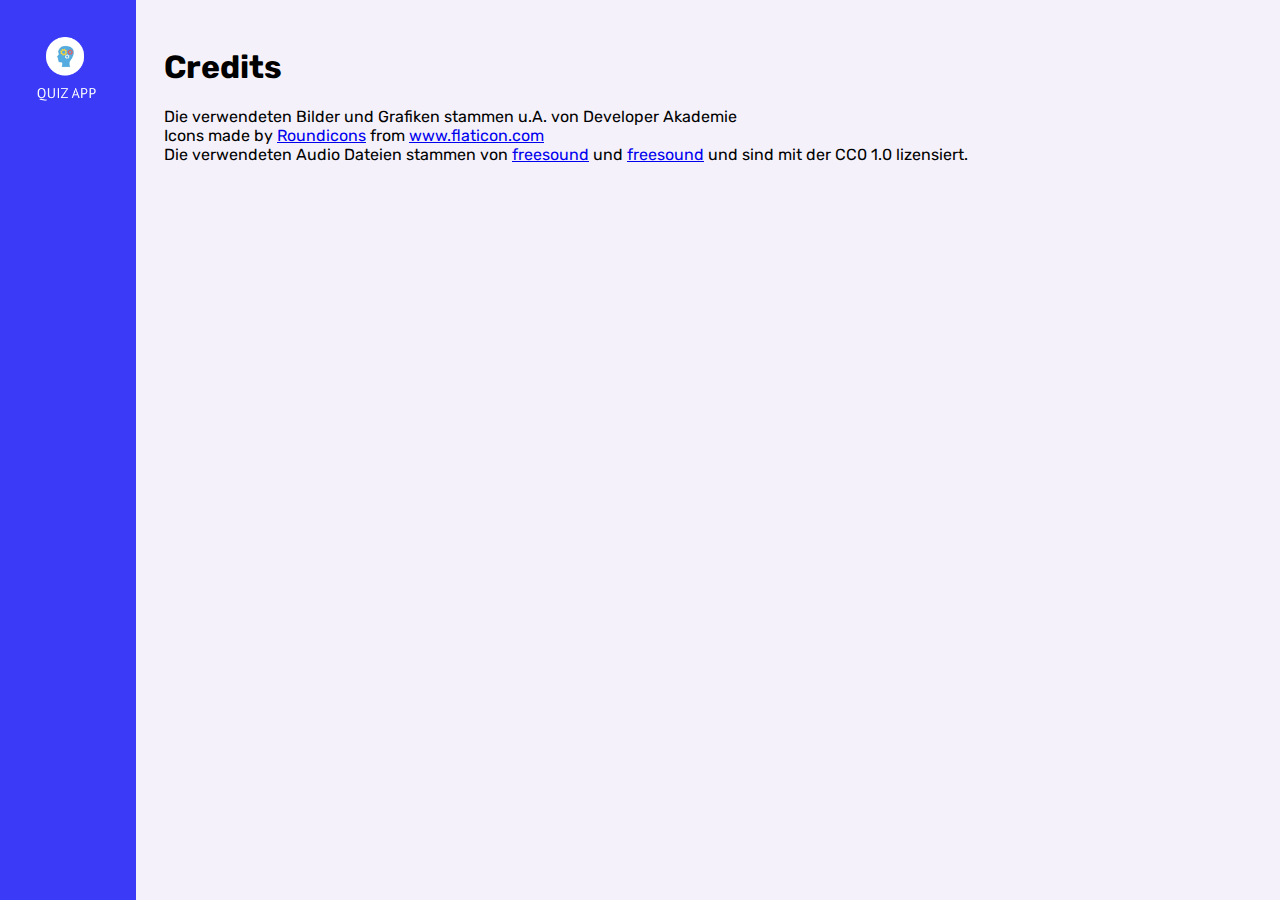
==== impressum.html @ a8f7434f "progress-bar, footer, sound-effects, score, replay button" ====
<!DOCTYPE html>
<html lang="en">

<head>
    <meta charset="UTF-8">
    <meta http-equiv="X-UA-Compatible" content="IE=edge">
    <meta name="viewport" content="width=device-width, initial-scale=1.0">
    <title>QuizApp</title>
    <link rel="stylesheet" href="style.css">
    <script src="game.js"></script>
    <link rel="preconnect" href="https://fonts.gstatic.com">
    <link href="https://fonts.googleapis.com/css2?family=PT+Sans:wght@700&family=Rubik&display=swap" rel="stylesheet">
    <link rel="preconnect" href="https://fonts.gstatic.com">
    <link href="https://fonts.googleapis.com/css2?family=Rubik:wght@500&display=swap" rel="stylesheet">

    <!-- Bootstrap file-->
    <link href="https://cdn.jsdelivr.net/npm/bootstrap@5.0.0-beta3/dist/css/bootstrap.min.css" rel="stylesheet"
        integrity="sha384-eOJMYsd53ii+scO/bJGFsiCZc+5NDVN2yr8+0RDqr0Ql0h+rP48ckxlpbzKgwra6" crossorigin="anonymous">
    <script src="https://cdn.jsdelivr.net/npm/bootstrap@5.0.0-beta3/dist/js/bootstrap.bundle.min.js"
        integrity="sha384-JEW9xMcG8R+pH31jmWH6WWP0WintQrMb4s7ZOdauHnUtxwoG2vI5DkLtS3qm9Ekf"
        crossorigin="anonymous"></script>
</head>
<body>
    <div class="sidebar">
        <div class="logo">
            <a href="index.html"><img src="img/logo 2.png"></a>
        </div>
    </div>
    <div class="credits">
        <h1>Credits</h1>
        <div>Die verwendeten Bilder und Grafiken stammen u.A. von Developer Akademie </div>
        <div>Icons made by <a href="https://www.flaticon.com/authors/roundicons" title="Roundicons">Roundicons</a> from
            <a href="https://www.flaticon.com/" title="Flaticon">www.flaticon.com</a></div>
        <div>Die verwendeten Audio Dateien stammen von <a href="https://freesound.org/s/538331/">freesound</a> und <a
                href="https://freesound.org/s/242501/">freesound</a> und sind mit der CC0 1.0 lizensiert.</div>
    </div>
</body>

</html>
---- style.css ----
body {
    background-color: #eee9f8a6 !important;
}

.container {
    min-height: 100vh;
   /* background-color: #eee9f8a6 !important;*/
    display: flex;
    justify-content: center;
    align-items: center;
}

.card {
    display: flex;
    position: relative;
    height: 500px;
    width: 800px;
    background-color:#f7f7f7 !important;
}

.sidebar {
    position: absolute;
    top: 0;
    left: 0;
    bottom: 0;
    background-color: #3a3af7;
    width: 136px;
    display: flex;
    align-items: center;
    justify-content: center;
}

.logo {
    margin: 37px;
    height: 72px;
    position: absolute;
    top: 0;
    left: 0;
    right: 0;
}

.logo img {
    object-fit: cover;
    height: 64px;
}

.menu {
    color: white;
    display: flex;
    justify-content: center;
    align-items: center;
    flex-direction: column;
    font-family: 'Rubik', sans-serif;
    font-size: 20px;
    width: 100%;
}

.menu-btn {
    color: #97b0d3;
    margin-bottom: 8px;
    width: 100%;
    text-align: center;
    cursor: pointer;
    transition: all 225ms ease-in-out;
}

.menu-btn:hover {
    border-left: 4px solid white;
    color: white;
    transition: all 225ms ease-in-out;
}

.quiz {
    margin-left: 136px;
    display: flex;
    justify-content: center;
    align-items: center;
    height: 100vh;
    position: relative;
    flex-direction: column;
}

.bg-img {
    z-index: 1;
}

.bg-img img{
    object-fit: contain;
    width: 500px;
}

.html-quiz {
    z-index: 2;
    background-color: transparent;
    position: absolute;
    top: 0;
    bottom: 0;
    left: 0;
    right: 0;
    display: flex;
    align-items: center;
    justify-content: center;
    text-align: center;
    font-family: 'PT Sans', sans-serif;
    font-size: 24px;
}

.start-btn {
    position: absolute;
    bottom: 100px;
}

.question {
    font-family: 'Rubik', sans-serif; 
}

.answer {
    background-color: white;
    width: 360px;
    height: 56px;
    margin: 16px;
    display: flex;
    align-items: center;
    font-family: 'Rubik', sans-serif;
    cursor: pointer;
}

.answer-choice {
    display: flex;
    justify-content: center;
    align-items: center;
    background-color: rgb(217 211 211);
    height: 40px;
    width: 40px;
    margin: 8px;
    margin-right: 32px;
}

.bg-right-answer-1 {
    background-color:#a8f977b5;;
}

.bg-right-answer-2 {
    background-color: #22bf11;
    color: white;
}

.bg-wrong-answer-1 {
    background-color:#f29d9d;
}

.bg-wrong-answer-2 {
    background-color: rgb(255 0 0);
    color: white;
}

.back-and-forth {
    display: flex;
    justify-content: space-between;
    width: 88%;
}

.circle {
    background-color: lavender;
    height: 56px;
    width: 56px;
    display: flex;
    justify-content: center;
    align-items: center;
    border: none;
}

.circle img {
    object-fit: cover;
    height: 20px;
}

.finish-circle {
    background-color: rgb(253 191 139 / 56%); 
    height: 448px;
    width: 448px;
    display: flex;
    flex-direction: column;
    align-items: center;
    justify-content: space-around;
    font-family: 'Rubik', sans-serif;
    font-size: 18px;
}

.finish-circle img {
    object-fit: cover;
    height: 148px;
}

.score {
    color: blue;
}

.share-btn {
    background-color: #ff592b;
    border-radius: 8px;
    color: white;
    border: none;
    outline: none;
    width: 216px;
    height: 40px;
}

.replay-btn {
    color: #ff592b;
    margin-bottom: 24px;
    cursor: pointer;
}

.bar {
    position: absolute;
    top: 0;
    left: 0;
    right: 0;
}

.footer {
    position: absolute;
    bottom: 24px;
}
.footer a {
    color: #97b0d3;
    text-decoration: none;
}

.footer a:hover {
    color: white;
}

.credits {
    font-family: 'Rubik', sans-serif; 
    margin-top: 48px;
    margin-left: 156px;
}
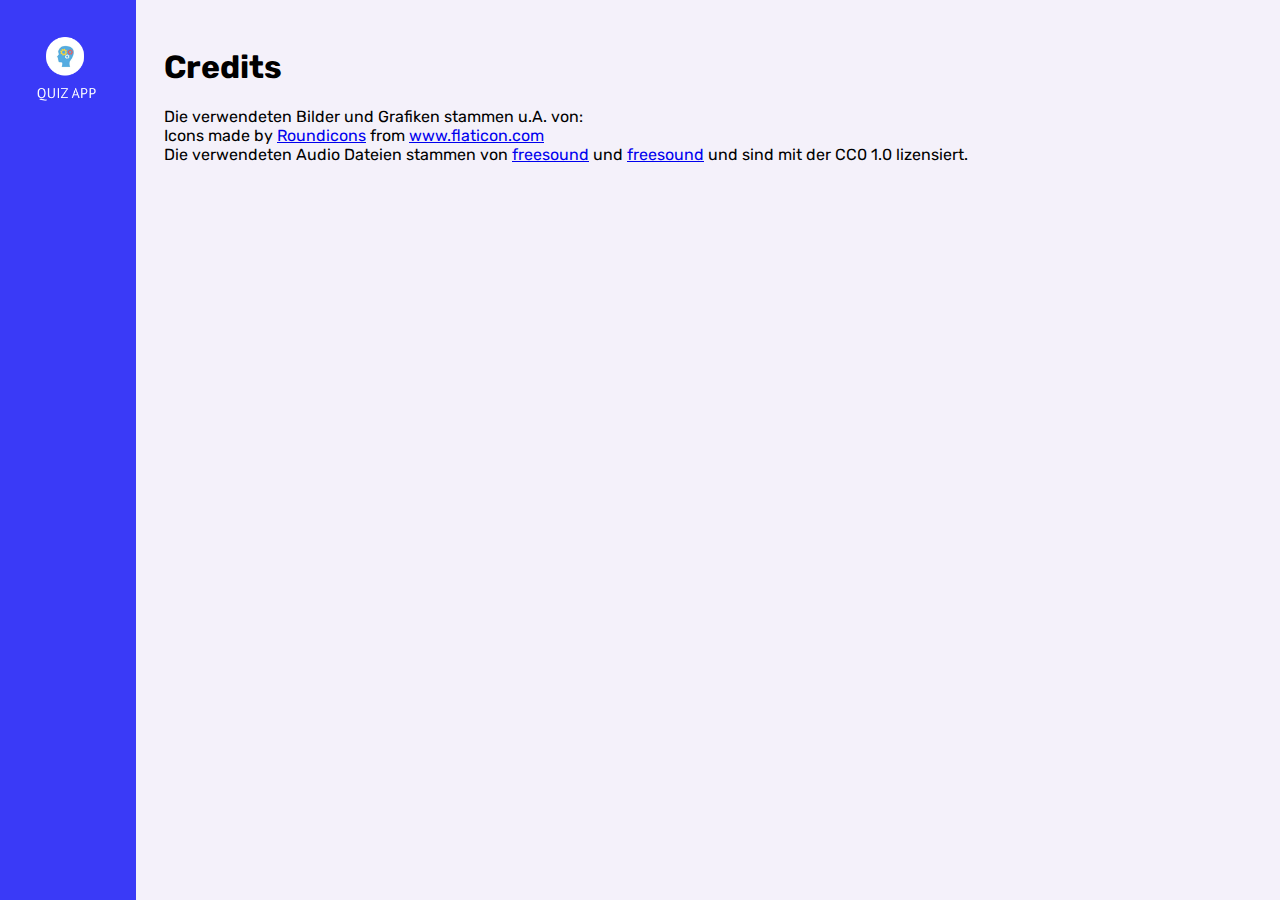
==== commit bab0e70a: "credits update" ====
--- a/impressum.html
+++ b/impressum.html
@@ -28,7 +28,7 @@
     </div>
     <div class="credits">
         <h1>Credits</h1>
-        <div>Die verwendeten Bilder und Grafiken stammen u.A. von Developer Akademie </div>
+        <div>Die verwendeten Bilder und Grafiken stammen u.A. von:</div>
         <div>Icons made by <a href="https://www.flaticon.com/authors/roundicons" title="Roundicons">Roundicons</a> from
             <a href="https://www.flaticon.com/" title="Flaticon">www.flaticon.com</a></div>
         <div>Die verwendeten Audio Dateien stammen von <a href="https://freesound.org/s/538331/">freesound</a> und <a
--- a/style.css
+++ b/style.css
@@ -217,6 +217,15 @@
     top: 0;
     left: 0;
     right: 0;
+    background-color: #b2b4b5 !important;
+    height: 0.8rem !important;
+    border-radius: 0 !important;
+}
+
+.blue-bar {
+    background-color: #0a58ca !important;
+    border-top-right-radius: 1.25rem;
+    border-bottom-right-radius: 1.25rem;
 }
 
 .footer {
